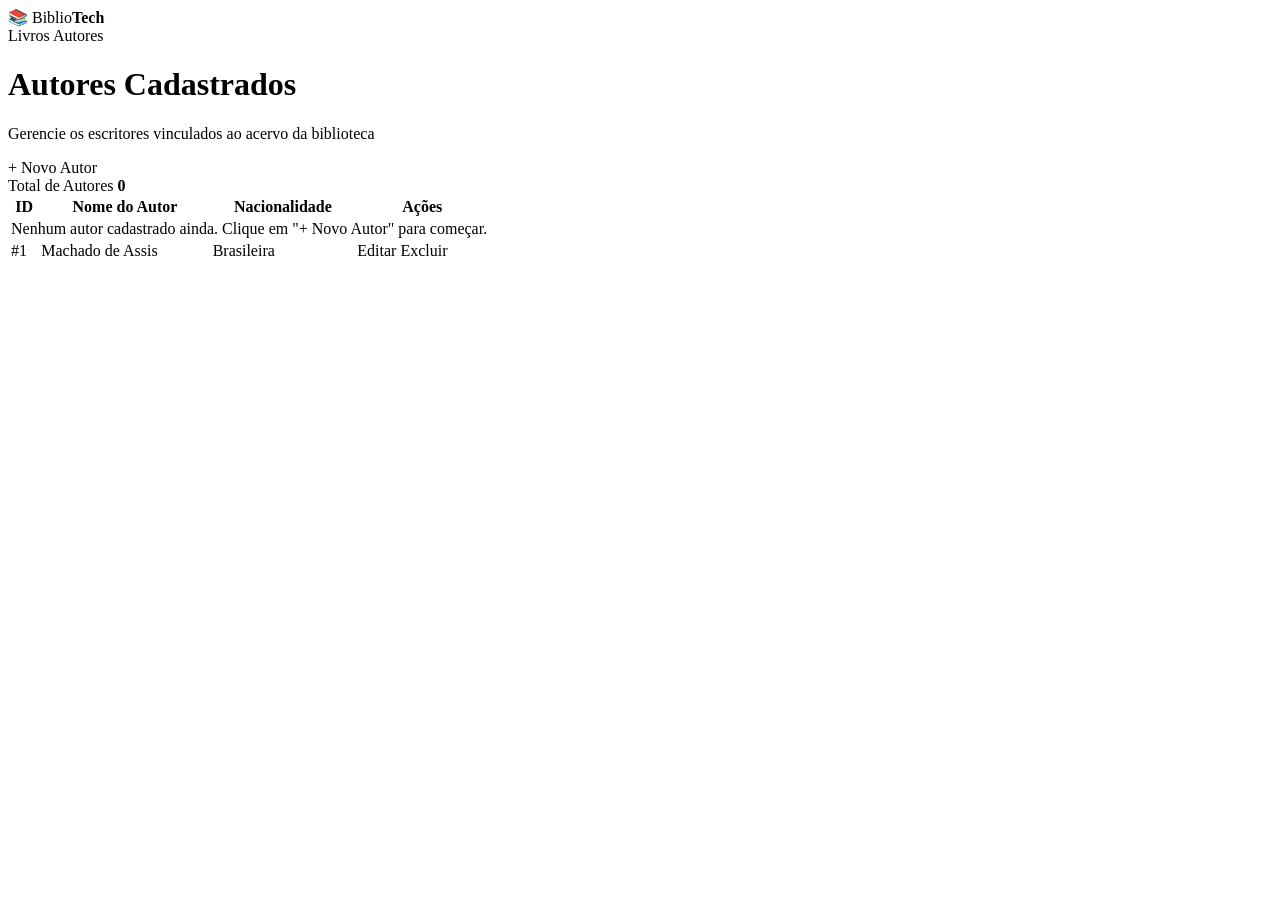
==== librarymanagement/src/main/resources/templates/autores/index.html @ 5c140d5e "feat: add author management and HTML templates" ====
<!DOCTYPE html>
<html lang="pt-BR" xmlns:th="http://www.thymeleaf.org">
<head>
  <meta charset="UTF-8">
  <meta name="viewport" content="width=device-width, initial-scale=1.0">
  <title>BiblioTech — Autores</title>
  <link rel="preconnect" href="https://fonts.googleapis.com">
  <link rel="stylesheet" href="https://fonts.googleapis.com/css2?family=Inter:wght@400;500;600;700&display=swap">
  <link rel="stylesheet" th:href="@{/css/style.css}">
</head>
<body>

<nav class="navbar">
  <div class="nav-container">
    <a th:href="@{/livros}" class="brand">
      <span class="brand-icon">📚</span>
      <span>Biblio<strong>Tech</strong></span>
    </a>
    <div class="nav-links">
      <a th:href="@{/livros}" class="nav-item">Livros</a>
      <a th:href="@{/autores}" class="nav-item active">Autores</a>
    </div>
  </div>
</nav>

<main class="container">
  <header class="page-header">
    <div>
      <h1>Autores Cadastrados</h1>
      <p class="subtitle">Gerencie os escritores vinculados ao acervo da biblioteca</p>
    </div>
    <a th:href="@{/autores/novo}" class="btn btn-primary">+ Novo Autor</a>
  </header>

  <section class="stats-grid">
    <div class="stat-card">
      <span class="stat-label">Total de Autores</span>
      <strong class="stat-value" th:text="${#lists.size(autores)}">0</strong>
    </div>
  </section>

  <div class="card">
    <table>
      <thead>
      <tr>
        <th>ID</th>
        <th>Nome do Autor</th>
        <th>Nacionalidade</th>
        <th class="text-right">Ações</th>
      </tr>
      </thead>
      <tbody>
      <tr th:if="${#lists.isEmpty(autores)}">
        <td colspan="4" class="empty-state">Nenhum autor cadastrado ainda. Clique em "+ Novo Autor" para começar.</td>
      </tr>
      <tr th:each="autor : ${autores}">
        <td class="id-col" th:text="'#' + ${autor.id}">#1</td>
        <td class="fw-600" th:text="${autor.nome}">Machado de Assis</td>
        <td>
          <span class="badge badge-neutral" th:text="${autor.nacionalidade}">Brasileira</span>
        </td>
        <td class="actions text-right">
          <a th:href="@{/autores/editar/{id}(id=${autor.id})}" class="btn btn-sm btn-edit">Editar</a>
          <a th:href="@{/autores/excluir/{id}(id=${autor.id})}"
             class="btn btn-sm btn-delete"
             onclick="return confirm('Deseja excluir este autor?');">Excluir</a>
        </td>
      </tr>
      </tbody>
    </table>
  </div>
</main>

</body>
</html>
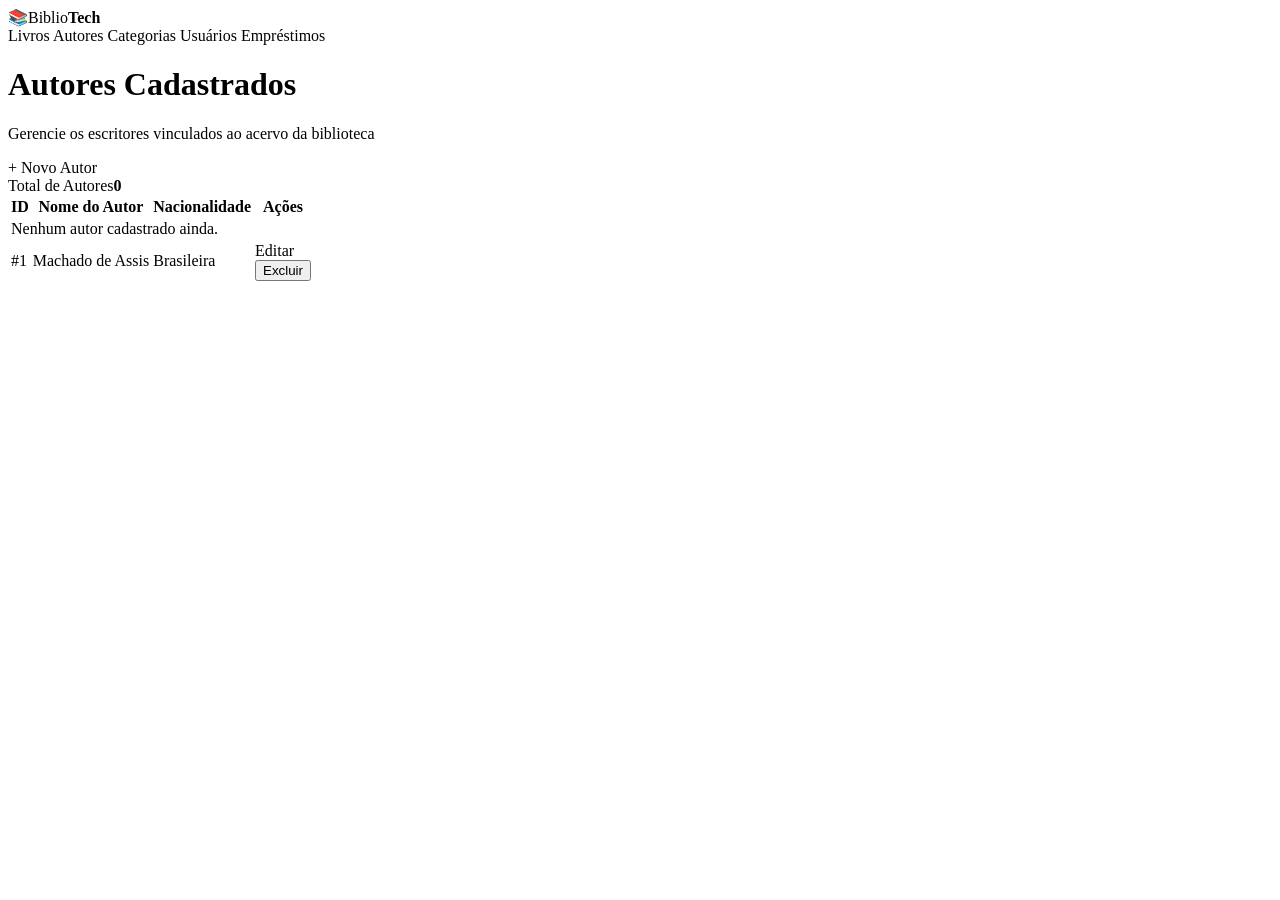
==== commit 4c7c9580: "feat: implement CRUD for all library entities" ====
--- a/librarymanagement/src/main/resources/templates/autores/index.html
+++ b/librarymanagement/src/main/resources/templates/autores/index.html
@@ -7,69 +7,45 @@
   <link rel="preconnect" href="https://fonts.googleapis.com">
   <link rel="stylesheet" href="https://fonts.googleapis.com/css2?family=Inter:wght@400;500;600;700&display=swap">
   <link rel="stylesheet" th:href="@{/css/style.css}">
+  <link rel="stylesheet" th:href="@{/css/crud-additions.css}">
 </head>
 <body>
-
 <nav class="navbar">
   <div class="nav-container">
-    <a th:href="@{/livros}" class="brand">
-      <span class="brand-icon">📚</span>
-      <span>Biblio<strong>Tech</strong></span>
-    </a>
+    <a th:href="@{/livros}" class="brand"><span class="brand-icon">📚</span><span>Biblio<strong>Tech</strong></span></a>
     <div class="nav-links">
-      <a th:href="@{/livros}" class="nav-item">Livros</a>
+      <a th:href="@{/livros}" class="nav-item ">Livros</a>
       <a th:href="@{/autores}" class="nav-item active">Autores</a>
+      <a th:href="@{/categorias}" class="nav-item ">Categorias</a>
+      <a th:href="@{/usuarios}" class="nav-item ">Usuários</a>
+      <a th:href="@{/emprestimos}" class="nav-item ">Empréstimos</a>
     </div>
   </div>
 </nav>
+<main class="container">
+  <div th:if="${mensagem}" class="notice notice-success" th:text="${mensagem}"></div>
+  <div th:if="${erro}" class="notice notice-error" th:text="${erro}"></div>
 
-<main class="container">
   <header class="page-header">
-    <div>
-      <h1>Autores Cadastrados</h1>
-      <p class="subtitle">Gerencie os escritores vinculados ao acervo da biblioteca</p>
-    </div>
+    <div><h1>Autores Cadastrados</h1><p class="subtitle">Gerencie os escritores vinculados ao acervo da biblioteca</p></div>
     <a th:href="@{/autores/novo}" class="btn btn-primary">+ Novo Autor</a>
   </header>
+  <section class="stats-grid"><div class="stat-card"><span class="stat-label">Total de Autores</span><strong class="stat-value" th:text="${#lists.size(autores)}">0</strong></div></section>
+  <div class="card"><table>
+    <thead><tr><th>ID</th><th>Nome do Autor</th><th>Nacionalidade</th><th class="text-right">Ações</th></tr></thead>
+    <tbody>
+    <tr th:if="${#lists.isEmpty(autores)}"><td colspan="4" class="empty-state">Nenhum autor cadastrado ainda.</td></tr>
+    <tr th:each="autor : ${autores}">
+      <td class="id-col" th:text="|#${autor.id}|">#1</td><td class="fw-600" th:text="${autor.nome}">Machado de Assis</td>
+      <td><span class="badge badge-neutral" th:text="${autor.nacionalidade}">Brasileira</span></td>
+      <td><div class="actions">
+        <a th:href="@{/autores/editar/{id}(id=${autor.id})}" class="btn btn-sm btn-edit">Editar</a>
+        <form th:action="@{/autores/excluir/{id}(id=${autor.id})}" method="post" onsubmit="return confirm('Deseja excluir este autor?');"><button type="submit" class="btn btn-sm btn-delete">Excluir</button></form>
+      </div></td>
+    </tr>
+    </tbody>
+  </table></div>
 
-  <section class="stats-grid">
-    <div class="stat-card">
-      <span class="stat-label">Total de Autores</span>
-      <strong class="stat-value" th:text="${#lists.size(autores)}">0</strong>
-    </div>
-  </section>
-
-  <div class="card">
-    <table>
-      <thead>
-      <tr>
-        <th>ID</th>
-        <th>Nome do Autor</th>
-        <th>Nacionalidade</th>
-        <th class="text-right">Ações</th>
-      </tr>
-      </thead>
-      <tbody>
-      <tr th:if="${#lists.isEmpty(autores)}">
-        <td colspan="4" class="empty-state">Nenhum autor cadastrado ainda. Clique em "+ Novo Autor" para começar.</td>
-      </tr>
-      <tr th:each="autor : ${autores}">
-        <td class="id-col" th:text="'#' + ${autor.id}">#1</td>
-        <td class="fw-600" th:text="${autor.nome}">Machado de Assis</td>
-        <td>
-          <span class="badge badge-neutral" th:text="${autor.nacionalidade}">Brasileira</span>
-        </td>
-        <td class="actions text-right">
-          <a th:href="@{/autores/editar/{id}(id=${autor.id})}" class="btn btn-sm btn-edit">Editar</a>
-          <a th:href="@{/autores/excluir/{id}(id=${autor.id})}"
-             class="btn btn-sm btn-delete"
-             onclick="return confirm('Deseja excluir este autor?');">Excluir</a>
-        </td>
-      </tr>
-      </tbody>
-    </table>
-  </div>
 </main>
-
 </body>
-</html>+</html>
